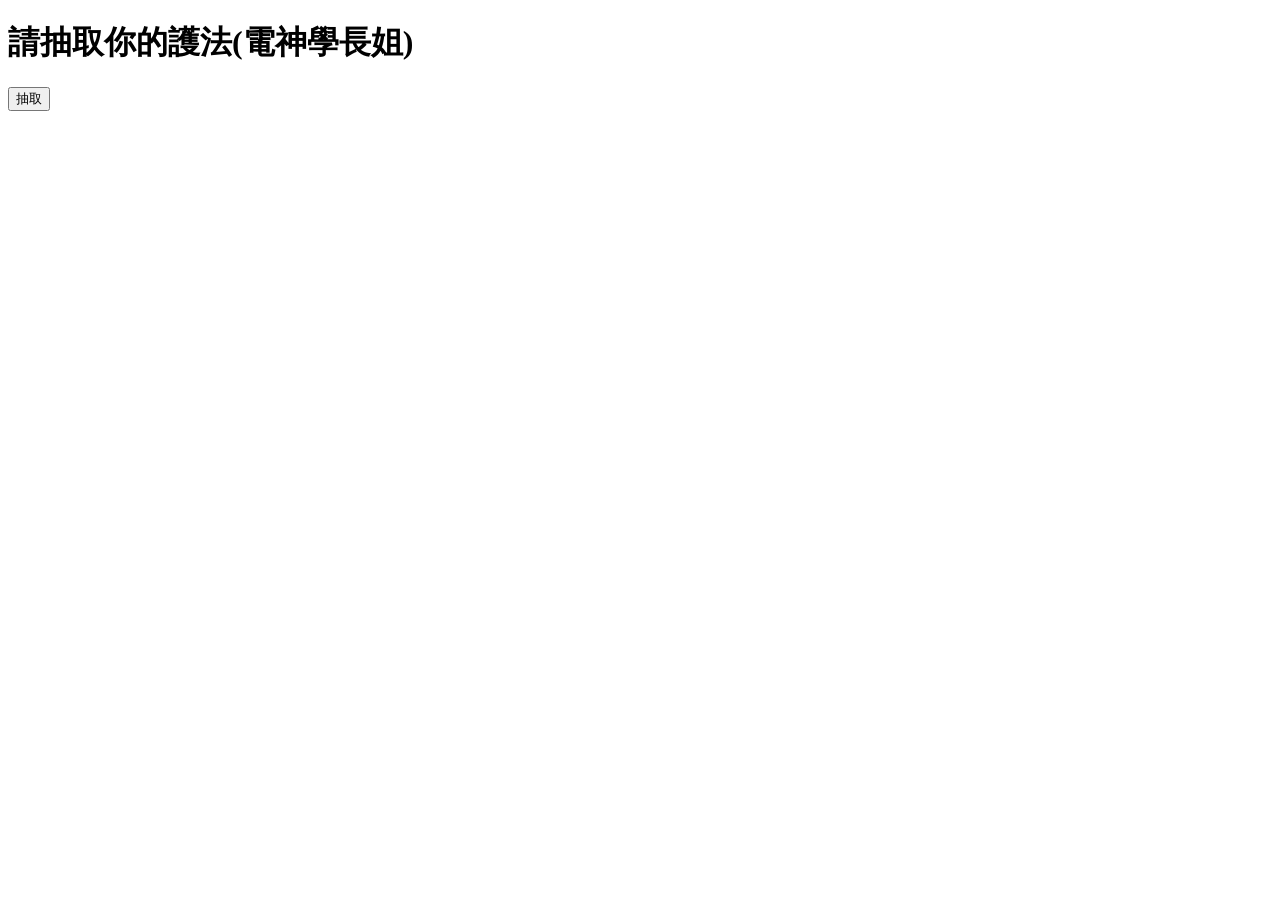
==== index.html @ 5ea0dc5a "Rename case.html to index.html" ====
<!DOCTYPE html>
<html lang="en">
<head>
    <meta charset="UTF-8">
    <meta name="viewport" content="width=device-width, initial-scale=1.0">
    <title>Golden rat</title>
    <link rel="stylesheet" href="style.css">
</head>
<body>
    <h1>請抽取你的護法(電神學長姐)</h1>
    <button>抽取</button>
    <div id="list"></div>
    <script type="text/javascript" src="app.js"></script>
</body>
</html>
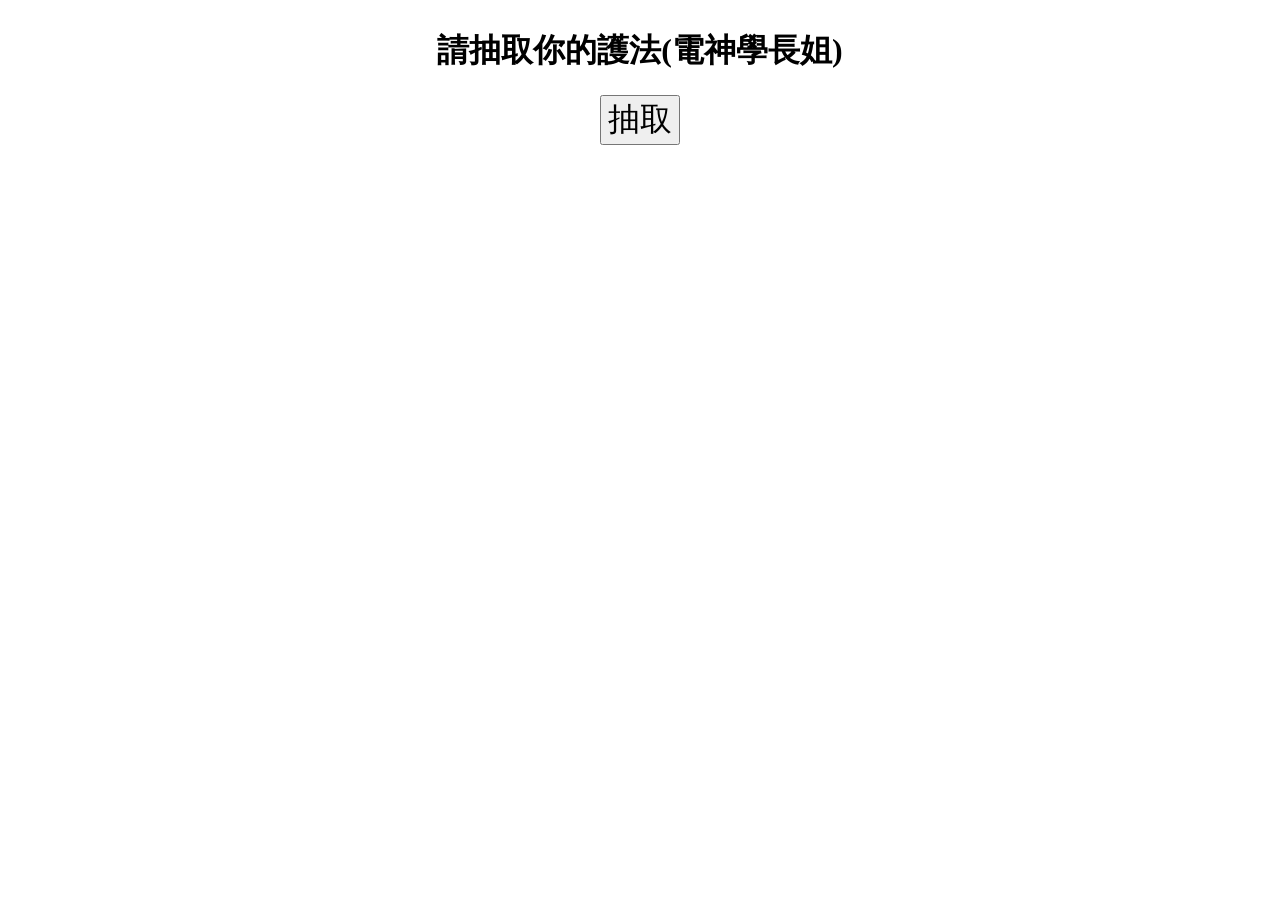
==== commit 063eb441: "Add files via upload" ====
--- a/index.html
+++ b/index.html
@@ -3,13 +3,25 @@
 <head>
     <meta charset="UTF-8">
     <meta name="viewport" content="width=device-width, initial-scale=1.0">
-    <title>Golden rat</title>
+    <title>team3</title>
     <link rel="stylesheet" href="style.css">
 </head>
 <body>
     <h1>請抽取你的護法(電神學長姐)</h1>
-    <button>抽取</button>
-    <div id="list"></div>
+    <button id="first">抽取</button>
+    <br>
+    <br>
+    <div id="videoctrl">
+        <video id="owo" src="Screen_Recording_20260812_114513_Genshin Impact~5.mp4" alt="抽卡動畫 但它掛了" style="display: none;"> </video>
+        <button id="second" style="display: none;">跳過動畫</button>
+    </div>
+    <div style="display: flex;gap:20px"> 
+        <div id="person">
+            <div id="name"></div>
+            <div id="intro"></div>
+        </div>
+        <div id="picture"></div>
+    </div>
     <script type="text/javascript" src="app.js"></script>
 </body>
 </html>
--- a/style.css
+++ b/style.css
@@ -0,0 +1,30 @@
+body {
+    display: flex;
+    flex-direction: column;
+    align-items:  center;
+}
+button {
+    font-size: 32px;
+}
+#name{
+    font-size: 25px;
+}
+video{
+    width:600px
+}
+img{
+    width:500px
+}
+#intro{
+    font-size:16px;
+}
+#videoctrl{
+    position:relative;
+}
+#second {
+    position:absolute;
+    top:0px;
+    right:0px;
+    font-size:12px;
+    padding:5px;
+}
